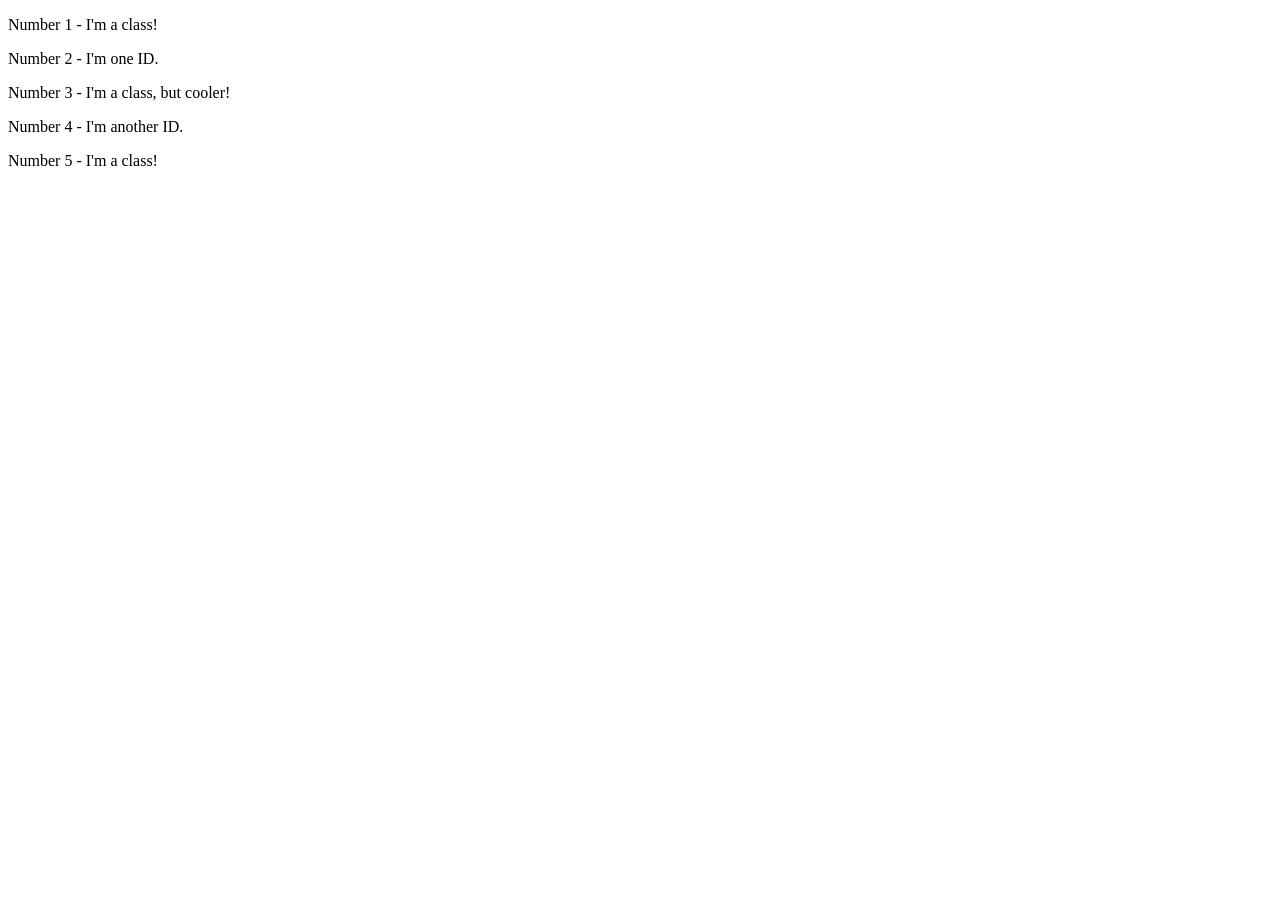
==== foundations/intro-to-css/02-class-id-selectors/index.html @ 4aad93c2 "Added: First lesson done." ====
<!DOCTYPE html>
<html lang="en">
  <head>
    <meta charset="UTF-8">
    <meta http-equiv="X-UA-Compatible" content="IE=edge">
    <meta name="viewport" content="width=device-width, initial-scale=1.0">
    <title>Class and ID Selectors</title>
    <link rel="stylesheet" href="style.css">
  </head>
  <body>
    <p class="numberoneclass">Number 1 - I'm a class!</p>
    <div id="numbertwoid">Number 2 - I'm one ID.</div>
    <p class="numberthreeclass">Number 3 - I'm a class, but cooler!</p>
    <div>Number 4 - I'm another ID.</div>
    <p>Number 5 - I'm a class!</p>
  </body>
</html>
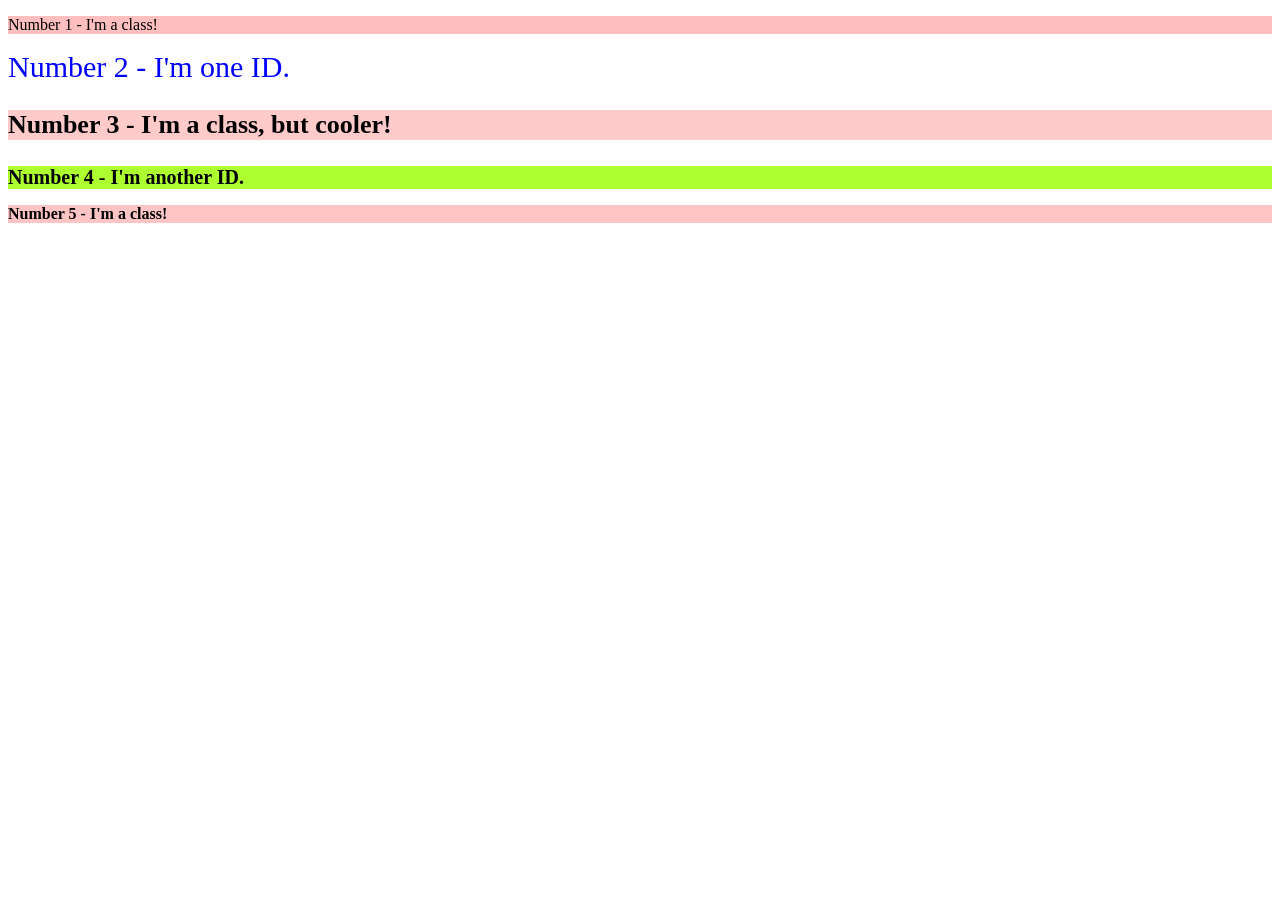
==== commit 0e3d3826: "Finished: second excersize." ====
--- a/foundations/intro-to-css/02-class-id-selectors/index.html
+++ b/foundations/intro-to-css/02-class-id-selectors/index.html
@@ -11,7 +11,7 @@
     <p class="numberoneclass">Number 1 - I'm a class!</p>
     <div id="numbertwoid">Number 2 - I'm one ID.</div>
     <p class="numberthreeclass">Number 3 - I'm a class, but cooler!</p>
-    <div>Number 4 - I'm another ID.</div>
-    <p>Number 5 - I'm a class!</p>
+    <div id="numberfourid">Number 4 - I'm another ID.</div>
+    <p class="numberfiveclass">Number 5 - I'm a class!</p>
   </body>
 </html>
--- a/foundations/intro-to-css/02-class-id-selectors/style.css
+++ b/foundations/intro-to-css/02-class-id-selectors/style.css
@@ -0,0 +1,28 @@
+/* Add CSS Styling */
+.numberoneclass {
+    background-color: rgba(255, 129, 129, 0.507);
+}
+
+#numbertwoid {
+    font-family: 'Times New Roman', Times, serif;
+    color: blue;
+    font-size: 30px;
+    font-weight: 500;
+}
+
+.numberthreeclass {
+    background-color: rgba(255, 135, 135, 0.438);
+    font-weight: bold;
+    font-size: 26px
+}
+
+#numberfourid {
+    background-color: greenyellow;
+    font-size: 20px;
+    font-weight: bold;
+}
+
+.numberfiveclass {
+    background-color: rgba(255, 145, 145, 0.521);
+    font-weight: 700
+}
